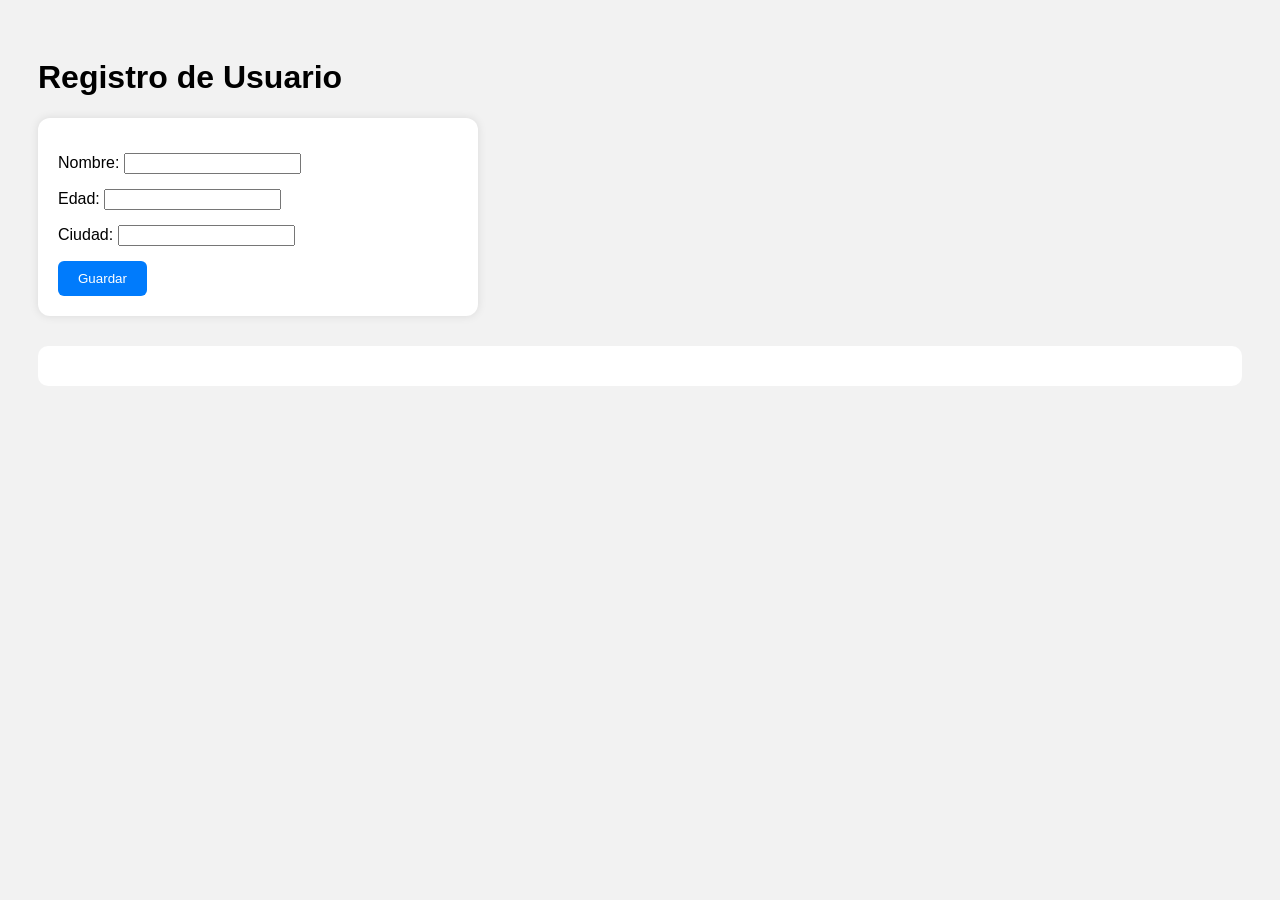
==== practica2/index.html @ 19e21f41 "feat: creacion de otro practice" ====
<!DOCTYPE html>
<html lang="en">
<head>
    <meta charset="UTF-8">
    <meta name="viewport" content="width=device-width, initial-scale=1.0">
    <link rel="stylesheet" href="styles1.css">
    <title>Document</title>
</head>
<body>
    <h1>Registro de Usuario</h1>
    <form id="formulario">
        <label>Nombre: <input type="text" id="nombre" required></label>
        <label>Edad: <input type="number" id="edad" required></label>
        <label>Ciudad: <input type="text" id="ciudad" required></label>
        <button type="submit">Guardar</button>
    </form>

    <div id="resultado"></div>
    <script src="script.js"></script>
</body>
</html>
---- practica2/styles1.css ----
body {
    font-family: Arial, sans-serif;
    background-color: #f2f2f2;
    padding: 30px;
  }
  
  form {
    background-color: #fff;
    padding: 20px;
    border-radius: 12px;
    box-shadow: 0 0 10px rgba(0,0,0,0.1);
    max-width: 400px;
  }
  
  label {
    display: block;
    margin: 15px 0;
  }
  
  button {
    padding: 10px 20px;
    border: none;
    background-color: #007bfc;
    color: white;
    border-radius: 6px;
    cursor: pointer;
  }
  
  #resultado {
    margin-top: 30px;
    background: #fff;
    padding: 20px;
    border-radius: 10px;
  }
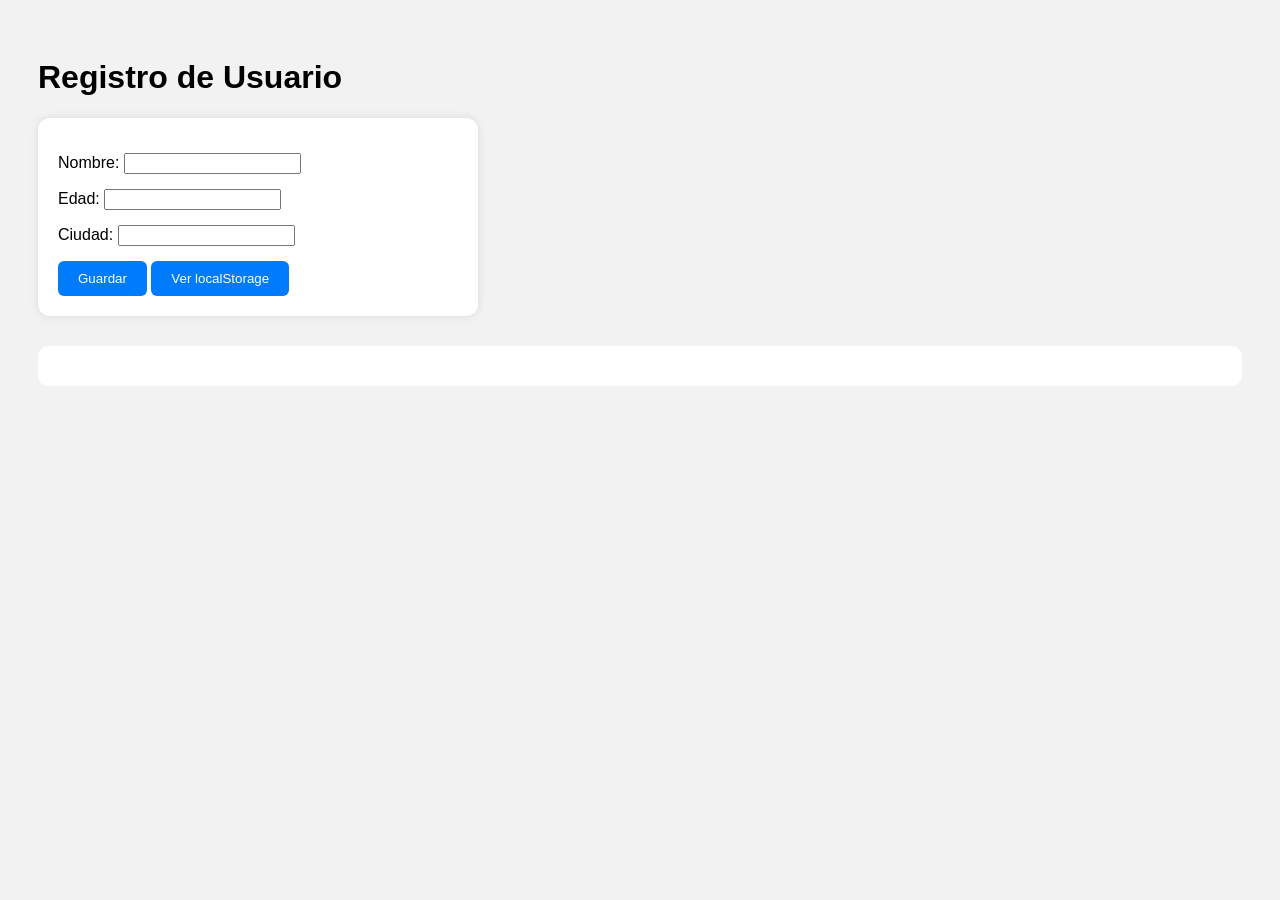
==== commit 5bea2a86: "feat: añadimos nueva funcionalidad al js" ====
--- a/practica2/index.html
+++ b/practica2/index.html
@@ -13,8 +13,9 @@
         <label>Edad: <input type="number" id="edad" required></label>
         <label>Ciudad: <input type="text" id="ciudad" required></label>
         <button type="submit">Guardar</button>
+        <button type="button" onclick="verUsuarios()">Ver localStorage</button>
     </form>
-
+    
     <div id="resultado"></div>
     <script src="script.js"></script>
 </body>
